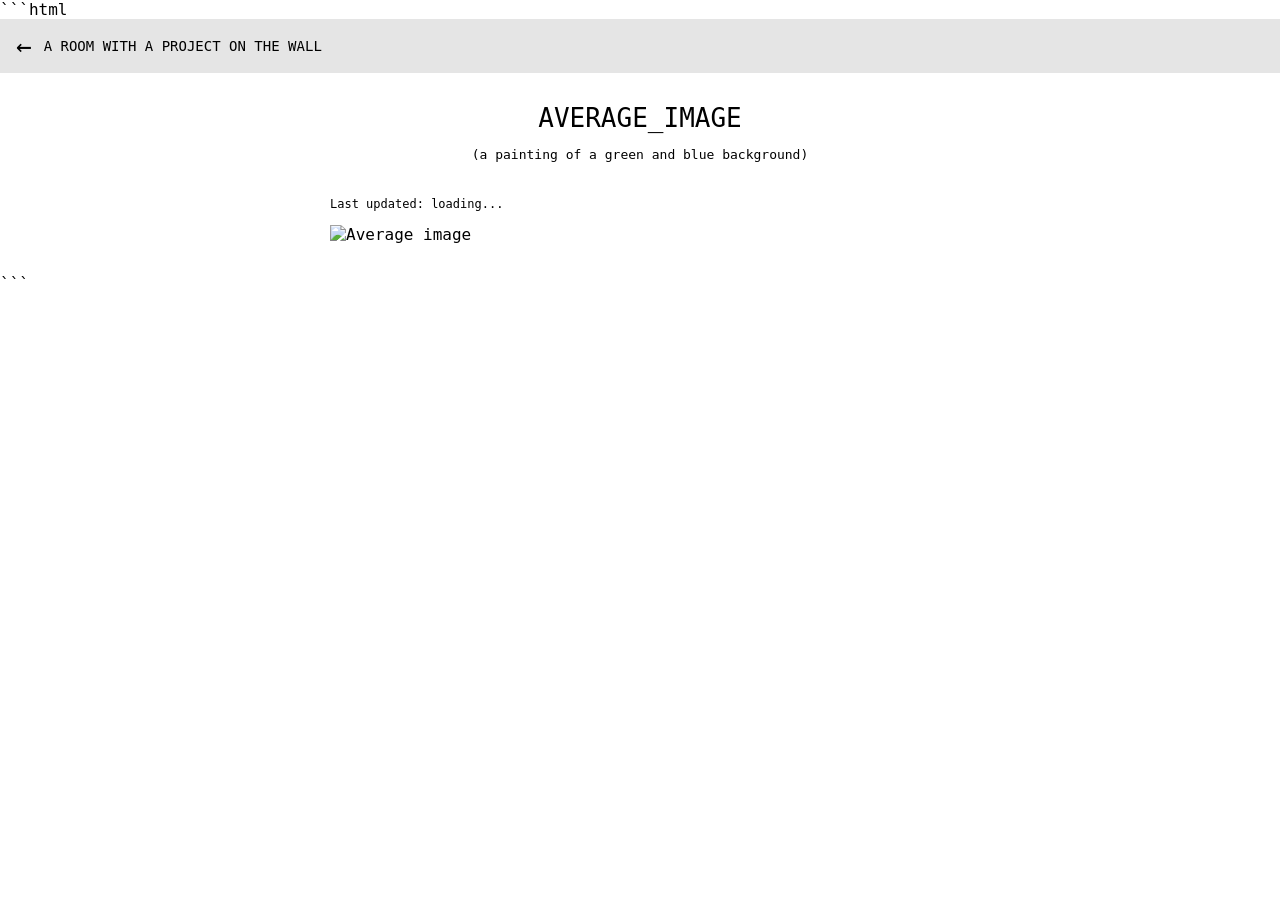
==== average_image.html @ 3fba1f55 "Rename captions to average image in HTML file" ====
```html
<!DOCTYPE html>
<html>
<head>
  <title>a room with a project on the wall</title>
  <meta name="viewport" content="width=device-width, initial-scale=1">
  <link rel="stylesheet" type="text/css" href="./style.css">
  <style>
  </style>
</head>

<body>

  <header class="banner">
    <a href="index.html" class="back-arrow" aria-label="Back to home">←</a>

    <a href="index.html" class="banner-title">
      A ROOM WITH A PROJECT ON THE WALL
    </a>
  </header>

  <main class="content">

    <h1>AVERAGE_IMAGE</h1>

    <h2>(a painting of a green and blue background)</h2>

    <div class="caption-column">
      <p id="last-updated">Last updated: loading...</p>

      <img
        id="average-image"
        src="average-image.jpg"
        alt="Average image"
        style="max-width: 100%; height: auto;"
      >
    </div>

  </main>

  <script>
    const url =
      "https://raw.githubusercontent.com/annamackenzie29-hue/wearable_data/main/";

    async function updateImage() {
      try {
        // Retrieve the last updated timestamp
        const timeResponse = await fetch(
          url + "last_updated.txt?t=" + Date.now()
        );

        if (!timeResponse.ok) {
          throw new Error("Could not load timestamp");
        }

        const time = (await timeResponse.text()).trim();

        // Update the timestamp
        document.getElementById("last-updated").textContent =
          "Last updated: " + time;

        // Retrieve the latest image
        const image = document.getElementById("average-image");

        image.src = url + "average_image.jpg?t=" + Date.now();

      } catch (error) {
        console.error("Error updating image:", error);
      }
    }

    updateImage();

    setInterval(updateImage, 60000);
  </script>

</body>
</html>
```
---- style.css ----
body {
      font-family: monospace;
      margin: 0;
      color: black;
      background: white;
      font-size: 16px;
    }
    
   h1 {
      font-size: 26px;
      font-weight: normal;
      text-align: center;
      margin: 30px 0 12px;
    }

    h2 {
      font-size: 13px;
      font-weight: normal;
      text-align: center;
      line-height: 1.5;
      margin: 0 0 32px;
    }

    .tab {
      text-align: center;
      margin-top: 30px;
      padding:15px;
    }

    button {
      font-family: monospace;
      background: none;
      font-size: 17px;
      border: none;
      padding: 15px;
      margin: 0 10px;
      cursor: pointer;
      color: black;
      -webkit-tap-highlight-color: transparent;
      border: 1px solid black;
      display: block;
      margin-bottom: 25px;
      text-align: center;
      width:90%;
      margin-left: auto;
      margin-right: auto;
    }
        /* Top banner */
    .banner {
      display: flex;
      align-items: center;
      gap: 12px;
      background: #e5e5e5;
      padding: 14px 16px;
      width: 100%;
      box-sizing: border-box;
    }

    .back-arrow {
      color: black;
      text-decoration: none;
      font-size: 26px;
      line-height: 1;
      flex-shrink: 0;
    }

    .banner-title {
      color: black;
      text-decoration: none;
      font-size: 14px;
      font-weight: normal;
    }

    /* Main content */
    .content {
      padding: 0 16px 30px;
    }

    /* Captions */
    .caption-column {
      width: 100%;
      max-width: 620px;
      margin: 0 auto;
    }

    #last-updated {
      font-size: 12px;
      text-align: left;
      margin: 0 0 14px;
    }

    #captions {
      font-size: 15px;
      line-height: 1.65;
      white-space: pre-wrap;
      overflow-wrap: anywhere;
      text-align: left;
      margin: 0;
      padding: 12px;
      border: 1px solid;
      box-sizing: border-box;
      width: 100%;
    }
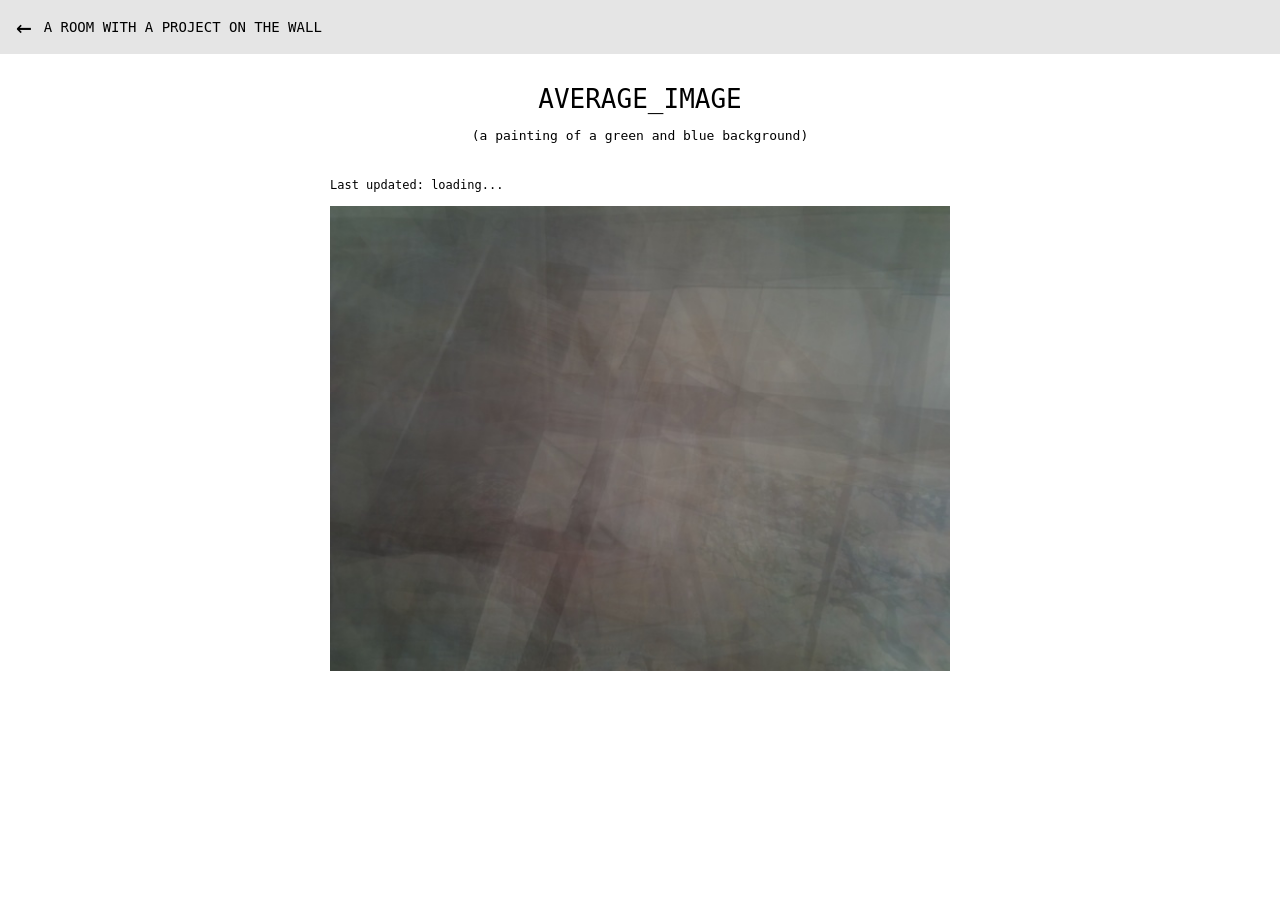
==== commit beb6a30d: "Fix image source filename in average_image.html" ====
--- a/average_image.html
+++ b/average_image.html
@@ -1,4 +1,4 @@
-```html
+
 <!DOCTYPE html>
 <html>
 <head>
@@ -30,7 +30,7 @@
 
       <img
         id="average-image"
-        src="average-image.jpg"
+        src="average_image.jpg"
         alt="Average image"
         style="max-width: 100%; height: auto;"
       >
@@ -76,4 +76,3 @@
 
 </body>
 </html>
-```
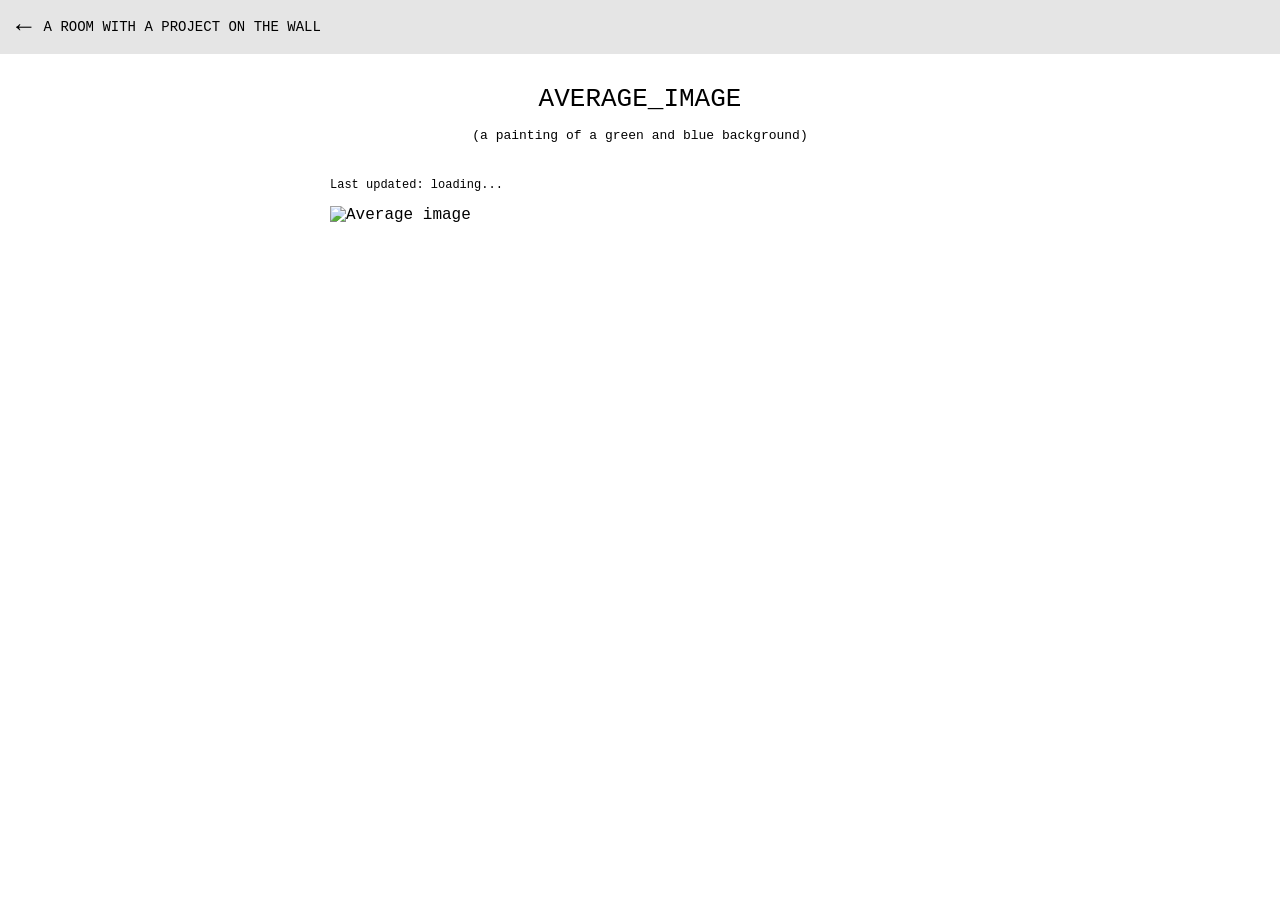
==== commit 124ae2e2: "Update image source and improve loading logic" ====
--- a/average_image.html
+++ b/average_image.html
@@ -5,8 +5,6 @@
   <title>a room with a project on the wall</title>
   <meta name="viewport" content="width=device-width, initial-scale=1">
   <link rel="stylesheet" type="text/css" href="./style.css">
-  <style>
-  </style>
 </head>
 
 <body>
@@ -30,9 +28,9 @@
 
       <img
         id="average-image"
-        src="average_image.jpg"
+        src="https://raw.githubusercontent.com/annamackenzie29-hue/wearable_data/main/average_image.jpg"
         alt="Average image"
-        style="max-width: 100%; height: auto;"
+        style="max-width: 100%; height: auto; display: block;"
       >
     </div>
 
@@ -42,9 +40,10 @@
     const url =
       "https://raw.githubusercontent.com/annamackenzie29-hue/wearable_data/main/";
 
+    let previousTime = "";
+
     async function updateImage() {
       try {
-        // Retrieve the last updated timestamp
         const timeResponse = await fetch(
           url + "last_updated.txt?t=" + Date.now()
         );
@@ -55,14 +54,28 @@
 
         const time = (await timeResponse.text()).trim();
 
-        // Update the timestamp
-        document.getElementById("last-updated").textContent =
-          "Last updated: " + time;
+        if (time !== previousTime) {
+          const newImageUrl =
+            url + "average_image.jpg?t=" + Date.now();
 
-        // Retrieve the latest image
-        const image = document.getElementById("average-image");
+          const testImage = new Image();
 
-        image.src = url + "average_image.jpg?t=" + Date.now();
+          testImage.onload = function () {
+            document.getElementById("average-image").src =
+              newImageUrl;
+
+            document.getElementById("last-updated").textContent =
+              "Last updated: " + time;
+
+            previousTime = time;
+          };
+
+          testImage.onerror = function () {
+            console.error("Could not load average_image.jpg");
+          };
+
+          testImage.src = newImageUrl;
+        }
 
       } catch (error) {
         console.error("Error updating image:", error);
--- a/style.css
+++ b/style.css
@@ -1,5 +1,5 @@
     body {
-      font-family: monospace;
+      font-family: "Courier New", Courier, monospace;
       margin: 0;
       color: black;
       background: white;
@@ -8,14 +8,15 @@
     
    h1 {
       font-size: 26px;
-      font-weight: normal;
+      font-weight: 500;
       text-align: center;
       margin: 30px 0 12px;
+      
     }
 
     h2 {
       font-size: 13px;
-      font-weight: normal;
+      font-weight: 500;
       text-align: center;
       line-height: 1.5;
       margin: 0 0 32px;
@@ -28,7 +29,7 @@
     }
 
     button {
-      font-family: monospace;
+      font-family: "Courier New", Courier, monospace;
       background: none;
       font-size: 17px;
       border: none;
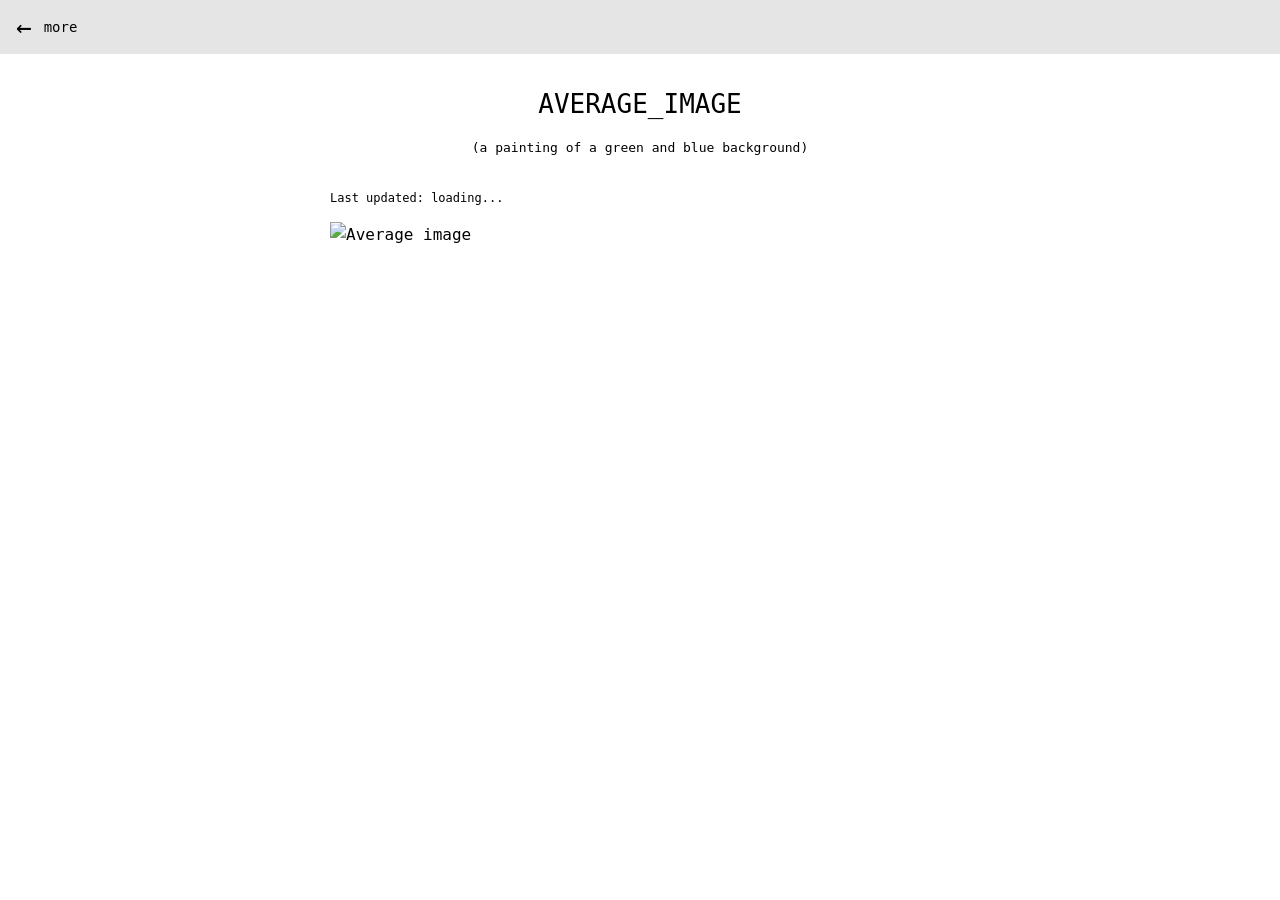
==== commit 571dcac1: "more" ====
--- a/average_image.html
+++ b/average_image.html
@@ -13,7 +13,7 @@
     <a href="index.html" class="back-arrow" aria-label="Back to home">←</a>
 
     <a href="index.html" class="banner-title">
-      A ROOM WITH A PROJECT ON THE WALL
+      more
     </a>
   </header>
 
--- a/style.css
+++ b/style.css
@@ -1,104 +1,106 @@
-    body {
-      font-family: "Courier New", Courier, monospace;
-      margin: 0;
-      color: black;
-      background: white;
-      font-size: 16px;
-    }
-    
-   h1 {
-      font-size: 26px;
-      font-weight: 500;
-      text-align: center;
-      margin: 30px 0 12px;
-      
-    }
+@import url('https://googleapis.com');
 
-    h2 {
-      font-size: 13px;
-      font-weight: 500;
-      text-align: center;
-      line-height: 1.5;
-      margin: 0 0 32px;
-    }
+body {
+  font-family: 'JetBrains Mono', 'Fira Code', 'SF Mono', ui-monospace, 'Segoe UI Mono', monospace;
+  font-weight: 500; /* Extra weight to prevent that thin Courier feel */
+  line-height: 1.6; /* Adds clear spacing between text lines */
+  -webkit-font-smoothing: antialiased; /* Renders strokes cleanly on macOS/iOS */
+  -moz-osx-font-smoothing: grayscale;
+  margin: 0;
+  color: black;
+  background: white;
+  font-size: 16px;
+}
 
-    .tab {
-      text-align: center;
-      margin-top: 30px;
-      padding:15px;
-    }
+h1 {
+  font-size: 26px;
+  font-weight: 500;
+  text-align: center;
+  margin: 30px 0 12px;
+}
 
-    button {
-      font-family: "Courier New", Courier, monospace;
-      background: none;
-      font-size: 17px;
-      border: none;
-      padding: 15px;
-      margin: 0 10px;
-      cursor: pointer;
-      color: black;
-      -webkit-tap-highlight-color: transparent;
-      border: 1px solid black;
-      display: block;
-      margin-bottom: 25px;
-      text-align: center;
-      width:90%;
-      margin-left: auto;
-      margin-right: auto;
-    }
-        /* Top banner */
-    .banner {
-      display: flex;
-      align-items: center;
-      gap: 12px;
-      background: #e5e5e5;
-      padding: 14px 16px;
-      width: 100%;
-      box-sizing: border-box;
-    }
+h2 {
+  font-size: 13px;
+  font-weight: 500;
+  text-align: center;
+  line-height: 1.5;
+  margin: 0 0 32px;
+}
 
-    .back-arrow {
-      color: black;
-      text-decoration: none;
-      font-size: 26px;
-      line-height: 1;
-      flex-shrink: 0;
-    }
+.tab {
+  text-align: center;
+  margin-top: 30px;
+  padding: 15px;
+}
 
-    .banner-title {
-      color: black;
-      text-decoration: none;
-      font-size: 14px;
-      font-weight: normal;
-    }
+button {
+  background: none;
+  font-family: inherit; /* Ensures button inherits your monospaced font */
+  font-size: 17px;
+  border: 1px solid black;
+  padding: 15px;
+  margin: 0 auto 25px auto;
+  cursor: pointer;
+  color: black;
+  -webkit-tap-highlight-color: transparent;
+  display: block;
+  text-align: center;
+  width: 90%;
+}
 
-    /* Main content */
-    .content {
-      padding: 0 16px 30px;
-    }
+/* Top banner */
+.banner {
+  display: flex;
+  align-items: center;
+  gap: 12px;
+  background: #e5e5e5;
+  padding: 14px 16px;
+  width: 100%;
+  box-sizing: border-box;
+}
 
-    /* Captions */
-    .caption-column {
-      width: 100%;
-      max-width: 620px;
-      margin: 0 auto;
-    }
+.back-arrow {
+  color: black;
+  text-decoration: none;
+  font-size: 26px;
+  line-height: 1;
+  flex-shrink: 0;
+}
 
-    #last-updated {
-      font-size: 12px;
-      text-align: left;
-      margin: 0 0 14px;
-    }
+.banner-title {
+  color: black;
+  text-decoration: none;
+  font-size: 14px;
+  font-weight: normal;
+}
 
-    #captions {
-      font-size: 15px;
-      line-height: 1.65;
-      white-space: pre-wrap;
-      overflow-wrap: anywhere;
-      text-align: left;
-      margin: 0;
-      padding: 12px;
-      border: 1px solid;
-      box-sizing: border-box;
-      width: 100%;
-    }
+/* Main content */
+.content {
+  padding: 0 16px 30px;
+}
+
+/* Captions */
+.caption-column {
+  width: 100%;
+  max-width: 620px;
+  margin: 0 auto;
+}
+
+#last-updated {
+  font-size: 12px;
+  text-align: left;
+  margin: 0 0 14px;
+}
+
+#captions {
+  font-size: 13px;
+  line-height: 1.65;
+  white-space: pre-wrap;
+  overflow-wrap: anywhere;
+  text-align: left;
+  margin: 0;
+  padding: 12px;
+  border: 1px solid;
+  box-sizing: border-box;
+  width: 100%;
+}
